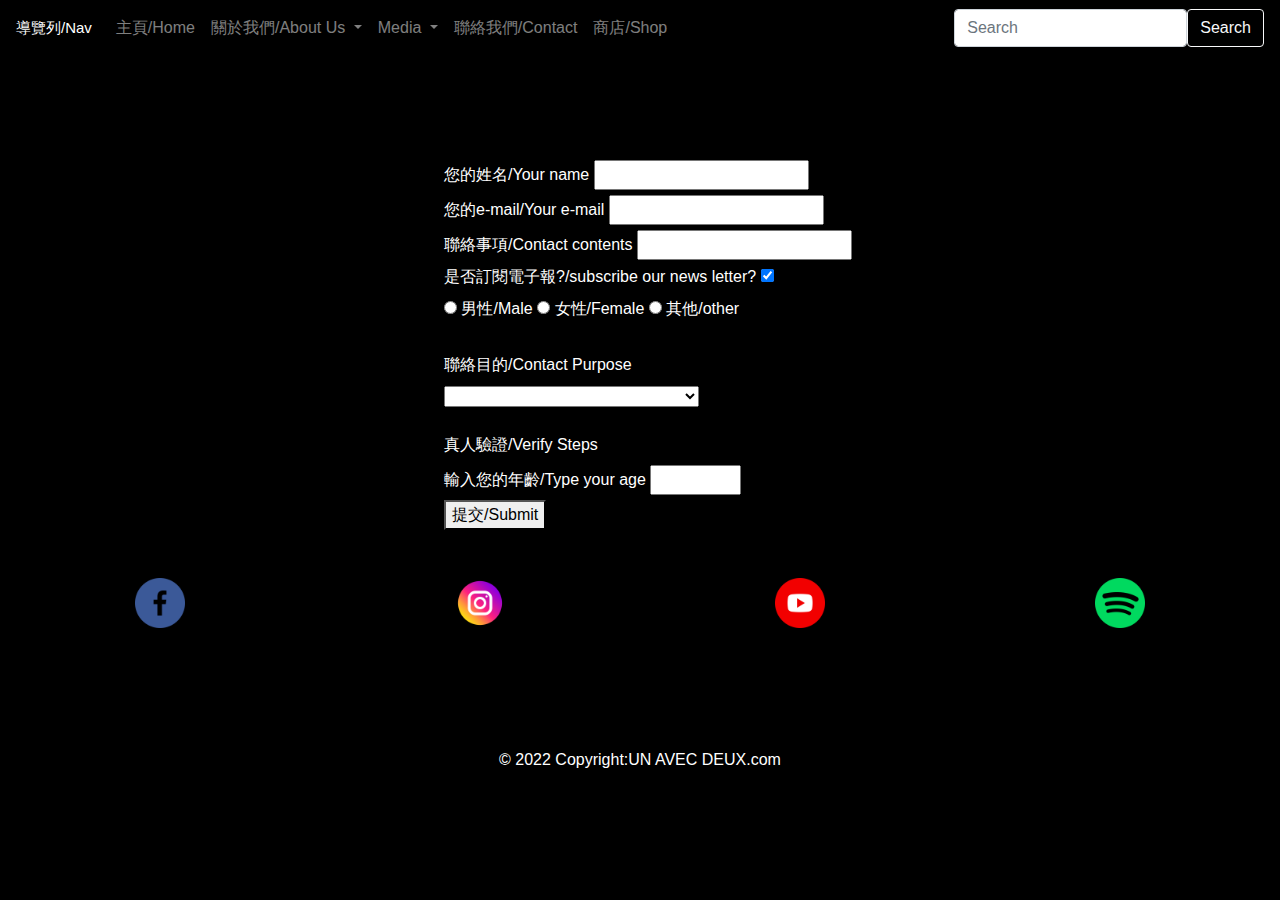
==== contactus.html @ fe89a498 "initial commet" ====
<!DOCTYPE html>
<html lang="en">
  <head>
    <meta charset="UTF-8" />
    <meta http-equiv="X-UA-Compatible" content="IE=edge" />
    <meta name="viewport" content="width=device-width, initial-scale=1.0" />
    <title>Document</title>

    <link rel="stylesheet" href="./bootstrap.min.css" />
   
    <script src="https://ajax.googleapis.com/ajax/libs/jquery/3.5.1/jquery.min.js"></script>
    <script src="https://cdnjs.cloudflare.com/ajax/libs/popper.js/1.16.0/umd/popper.min.js"></script>
    <script src="https://maxcdn.bootstrapcdn.com/bootstrap/4.5.2/js/bootstrap.min.js"></script>
  </head>
  <div>
    <nav class="navbar navbar-expand-lg navbar-dark fixed-top">
      <a class="navbar-brand" style="color: white; font-size: 15px"
        >導覽列/Nav</a
      >
      <button
        class="navbar-toggler"
        type="button"
        data-toggle="collapse"
        data-target="#navbarSupportedContent"
        aria-controls="navbarSupportedContent"
        aria-expanded="false"
        aria-label="Toggle navigation"
      >
        <span class="navbar-toggler-icon"></span>
      </button>

      <div class="collapse navbar-collapse" id="navbarSupportedContent">
        <ul class="navbar-nav mr-auto">
          <li class="nav-item">
            <a class="nav-link" href="./index.html">主頁/Home </a>
          </li>

          <li class="nav-item dropdown">
            <a
              class="nav-link dropdown-toggle"
              href="#"
              id="navbarDropdown"
              role="button"
              data-toggle="dropdown"
            >
              關於我們/About Us
            </a>
            <ul class="dropdown-menu">
              <li>
                <a class="dropdown-item" href="./shows.html">演出經歷/Performences</a>
              </li>
              <li>
                <a class="dropdown-item" href="#">簡介/Bios</a>
              </li>
            </ul>
          </li>

          <li class="nav-item dropdown">
            <a
              class="nav-link dropdown-toggle"
              href="#"
              id="navbarDropdown"
              role="button"
              data-toggle="dropdown"
              class="nav-item active"
            >
              Media
            </a>
            <ul class="dropdown-menu">
              <li>
                <a class="dropdown-item" href="./music.html" class="nav-item active"
                  >Music</a
                >
              </li>
              <li>
                <a class="dropdown-item" href="https://www.instagram.com/unavecdeux_taiwan/">Instagram</a>
              </li>

              <li>
                <a class="dropdown-item" href="https://streetvoice.com/UAD_Chen/">StreetVoice</a>
              </li>

              <li>
                <a class="dropdown-item" href="https://www.youtube.com/c/UNAVECDEUXOfficial">Youtube</a>
              </li>

              <li>
                <a class="dropdown-item" href="https://www.oursong.com/@unavecdeux">NFT</a>
              </li>
            </ul>
          </li>

          <li class="nav-item">
            <a class="nav-link" href="#">聯絡我們/Contact</a>
          </li>

          <li class="nav-item">
            <a class="nav-link" href="https://unavecdeuxofficial.easy.co/">商店/Shop</a>
          </li>
        </ul>

        <form class="form-inline">
          <input
            class="form-control"
            type="search"
            placeholder="Search"
            aria-label="Search"
          />
          <button class="btn btn-outline-light" type="submit">Search</button>
        </form>
      </div>
    </nav>
    
    




<div class="contactform1">
        <form action="" method="get">
            <label for="myname">您的姓名/Your name</label>
            <input minlength="2" maxlength="20" id="myname" type="text" name="UserNameInput" required>
           
           <br> 
           
            <label for="youremail">您的e-mail/Your e-mail</label>
            <input id="youremail" type="email" name="UserEmailInput" required>
           
           <br>
           
           <label for="yourcontent">聯絡事項/Contact contents</label>
            <input id="yourcontent" type="text" name="ContactContents" required minlength="30" maxlength="200">
           
           <br> 
           
           <label for="yournews">是否訂閱電子報?/subscribe our news letter?</label>
            <input id="yournews" type="checkbox" name="NewsLetterSubscribe" value="newspaper" checked required>
           
           <br>
           
            <input id="gender" type="radio" name="gender" value="male"  required>
           <label for="gender">男性/Male</label>
           
            <input id="gender" type="radio" name="gender" value="female"  required>
           <label for="gender">女性/Female</label>
           
            <input id="gender" type="radio" name="gender" value="other" required >
           <label for="gender">其他/other</label>
           
           
           <br> 
           <br> 
           <label for"purpose">聯絡目的/Contact Purpose</label><br> 
           <select name="ContactPurpose" id='purpose' required>
           <option value="op0"></option>
            <option value="表演邀約">表演邀約/Show offers</option>
            <option value="廠牌合作">廠牌合作/Product offers</option>
            <option value="粉絲聯繫">粉絲聯繫/Fans</option>
            <option value="場館聯繫">場館聯繫/Live house or Festivals</option>
            <option value="其他">其他/Others<option>
           </select>

           
           <br> 
           <br> 
           
           <label for="">真人驗證/Verify Steps</label>
           <br> 
           <label for="yourage">輸入您的年齡/Type your age</label>
            <input id="yourage" type="number" name="UserAge" value="" required min=18 max=100 step=0.5>
           
           <br>
           
           <button type="submit" name="">提交/Submit</button>
</form>
</div>
 
        <br>
        <br>
        
        <div class="finalfooter">
          <a href="https://www.facebook.com/UNAVECDEUX" class="facebook"><img src="./social media icon/facebook-logo.png" width="50" height="50"></img></a>
          <a href="https://www.instagram.com/unavecdeux_taiwan/" class="ig2"><img src="./social media icon/instagram (1).png" width="50" height="50"></img></a>
          <a href="https://www.youtube.com/c/UNAVECDEUXOfficial" class="youtube"><img src="./social media icon/youtube.png" width="50" height="50"></img></a>
          <a href="https://open.spotify.com/artist/1OUDjVeDb20Ww7yu6ym3up?si=yoRS_dkER86YVW6eN0bLDA" class="spotify"><img src="./social media icon/spotify (2).png" width="50" height="50"></img></a>
          
          </div>
          
          <br>
          <br>
          <br>
          
  
    <br>
    <br>
 

</div>
<div class="footertext" style="background-color: rgba(0, 0, 0, 0.2)">
  © 2022 Copyright:<br>
  <a class="text-white" 
    >UN AVEC DEUX.com<br></a
  >
</div>


       
  </body>
</html>
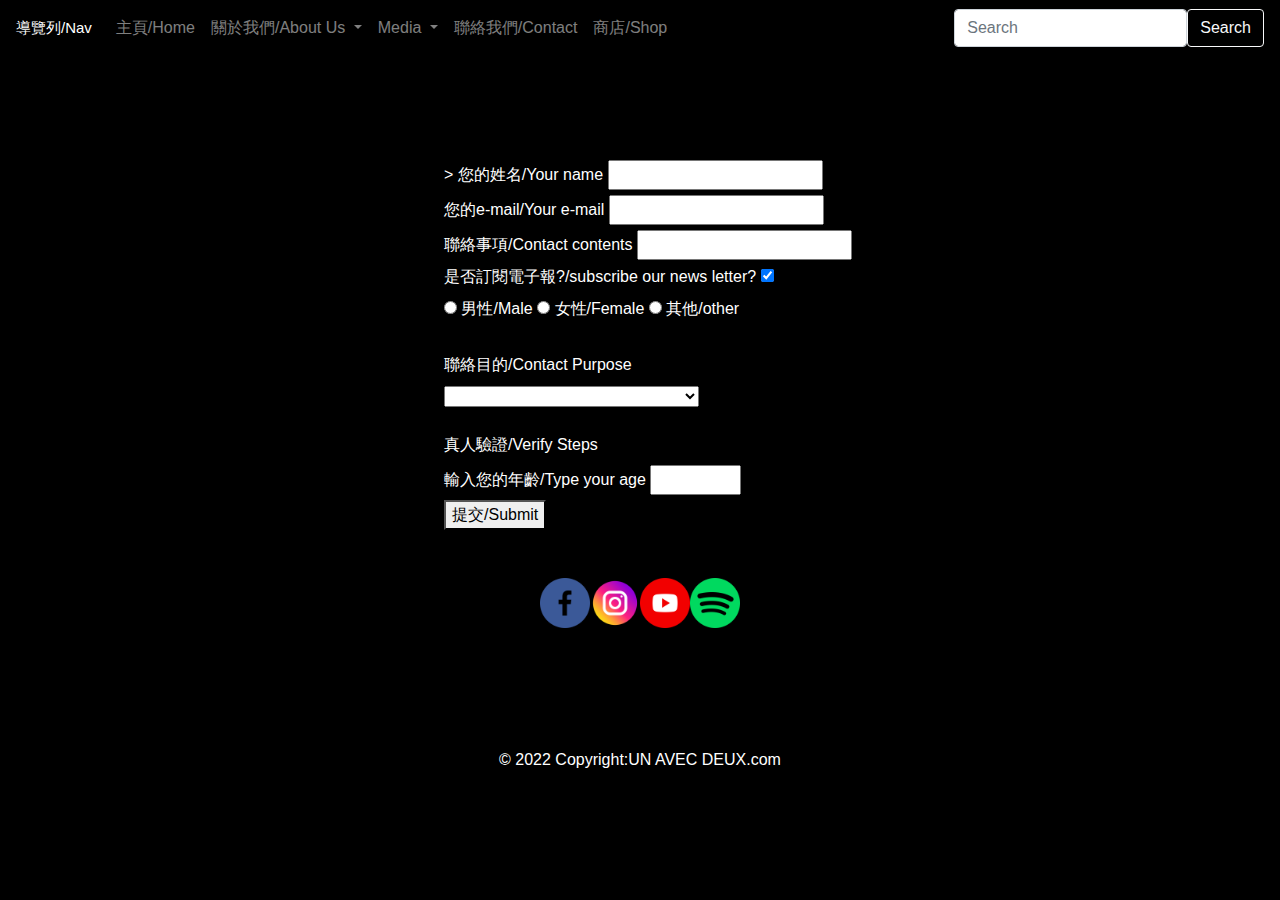
==== commit 84a9bf77: "first change" ====
--- a/contactus.html
+++ b/contactus.html
@@ -12,6 +12,7 @@
     <script src="https://cdnjs.cloudflare.com/ajax/libs/popper.js/1.16.0/umd/popper.min.js"></script>
     <script src="https://maxcdn.bootstrapcdn.com/bootstrap/4.5.2/js/bootstrap.min.js"></script>
   </head>
+<body>
   <div>
     <nav class="navbar navbar-expand-lg navbar-dark fixed-top">
       <a class="navbar-brand" style="color: white; font-size: 15px"
@@ -32,7 +33,7 @@
       <div class="collapse navbar-collapse" id="navbarSupportedContent">
         <ul class="navbar-nav mr-auto">
           <li class="nav-item">
-            <a class="nav-link" href="./index.html">主頁/Home </a>
+            <a class="nav-link" href="./main.html">主頁/Home </a>
           </li>
 
           <li class="nav-item dropdown">
@@ -117,7 +118,7 @@
 
 
 <div class="contactform1">
-        <form action="" method="get">
+        <form action="https://formsubmit.co/unavecdeux@gmail.com" method="POST">>
             <label for="myname">您的姓名/Your name</label>
             <input minlength="2" maxlength="20" id="myname" type="text" name="UserNameInput" required>
            
@@ -204,6 +205,19 @@
 </div>
 
 
-       
-  </body>
-</html>
+  <script src=" https://smtpjs.com/v3/smtp.js"></script>     
+<script>function sendEmail(){
+  Email.send({
+Host:"smtp.gmail.com",
+Username : "unavecdeux@gmail.com",
+Password : "reignterminalnorival",
+to : 'pcleegood@gmail.com',
+From : document.getElementById("email").value,
+Subject:"new feed",
+Body :"And this is the body"})
+.then(
+  message=>alert(提交成功));
+  }</script>  
+
+</body>
+</html>